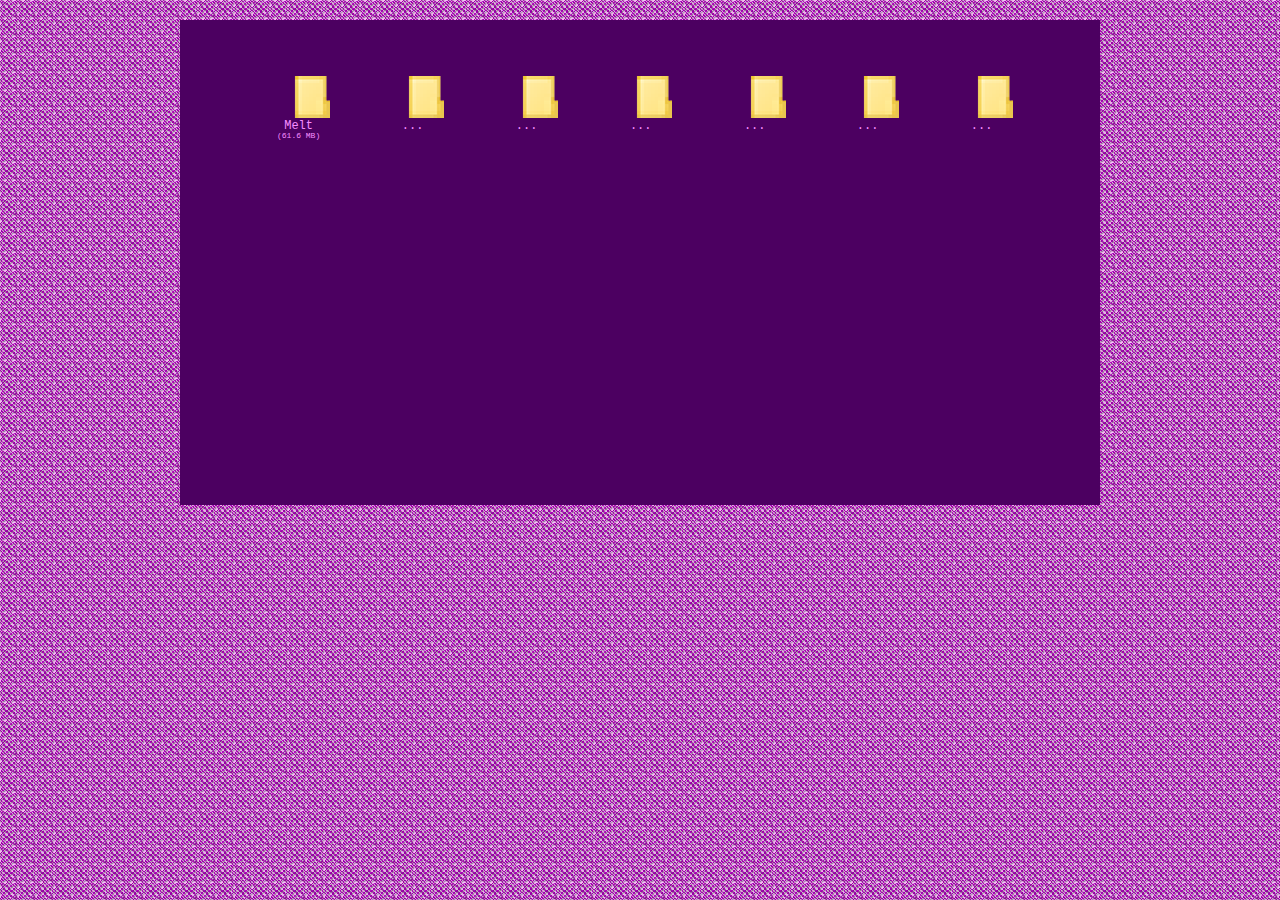
==== extras.html @ 06ce2e19 "Assests" ====
<!DOCTYPE html>
<html class="nojs html css_verticalspacer" lang="en-US">
 <head>

  <meta http-equiv="Content-type" content="text/html;charset=UTF-8"/>
  <meta name="generator" content="2017.0.0.363"/>
  <meta name="viewport" content="width=device-width, initial-scale=1.0"/>
  
  <script type="text/javascript">
   // Update the 'nojs'/'js' class on the html node
document.documentElement.className = document.documentElement.className.replace(/\bnojs\b/g, 'js');

// Check that all required assets are uploaded and up-to-date
if(typeof Muse == "undefined") window.Muse = {}; window.Muse.assets = {"required":["museutils.js", "museconfig.js", "jquery.watch.js", "jquery.musepolyfill.bgsize.js", "require.js", "extras.css"], "outOfDate":[]};
</script>
  
  <title>Extras</title>
  <!-- CSS -->
  <link rel="stylesheet" type="text/css" href="css/site_global.css?crc=417421671"/>
  <link rel="stylesheet" type="text/css" href="css/extras.css?crc=250138466" id="pagesheet"/>
   </head>
 <body>

  <div class="clearfix borderbox" id="page"><!-- column -->
   <div class="clearfix colelem" id="u613"><!-- group -->
    <div class="clearfix grpelem" id="pu616"><!-- column -->
     <div class="museBGSize colelem" id="u616"><!-- simple frame --></div>
     <div class="clearfix colelem" id="u637-6"><!-- content -->
      <p id="u637-2">Melt</p>
      <p id="u637-4">(61.6 MB)</p>
     </div>
    </div>
    <div class="clearfix grpelem" id="pu619"><!-- column -->
     <div class="museBGSize colelem" id="u619"><!-- simple frame --></div>
     <div class="clearfix colelem" id="u641-4"><!-- content -->
      <p>...</p>
     </div>
    </div>
    <div class="clearfix grpelem" id="pu622"><!-- column -->
     <div class="museBGSize colelem" id="u622"><!-- simple frame --></div>
     <div class="clearfix colelem" id="u664-4"><!-- content -->
      <p>...</p>
     </div>
    </div>
    <div class="clearfix grpelem" id="pu625"><!-- column -->
     <div class="museBGSize colelem" id="u625"><!-- simple frame --></div>
     <div class="clearfix colelem" id="u667-4"><!-- content -->
      <p>...</p>
     </div>
    </div>
    <div class="clearfix grpelem" id="pu628"><!-- column -->
     <div class="museBGSize colelem" id="u628"><!-- simple frame --></div>
     <div class="clearfix colelem" id="u670-4"><!-- content -->
      <p>...</p>
     </div>
    </div>
    <div class="clearfix grpelem" id="pu634"><!-- column -->
     <div class="museBGSize colelem" id="u634"><!-- simple frame --></div>
     <div class="clearfix colelem" id="u673-4"><!-- content -->
      <p>...</p>
     </div>
    </div>
    <div class="clearfix grpelem" id="pu631"><!-- column -->
     <div class="museBGSize colelem" id="u631"><!-- simple frame --></div>
     <div class="clearfix colelem" id="u676-4"><!-- content -->
      <p>...</p>
     </div>
    </div>
   </div>
   <div class="verticalspacer" data-offset-top="505" data-content-above-spacer="504" data-content-below-spacer="63"></div>
  </div>
  <div class="preload_images">
   <img class="preload" src="images/ico-open-u616-r-fr.png?crc=3880366078" alt=""/>
  </div>
  <!-- Other scripts -->
  <script type="text/javascript">
   window.Muse.assets.check=function(d){if(!window.Muse.assets.checked){window.Muse.assets.checked=!0;var b={},c=function(a,b){if(window.getComputedStyle){var c=window.getComputedStyle(a,null);return c&&c.getPropertyValue(b)||c&&c[b]||""}if(document.documentElement.currentStyle)return(c=a.currentStyle)&&c[b]||a.style&&a.style[b]||"";return""},a=function(a){if(a.match(/^rgb/))return a=a.replace(/\s+/g,"").match(/([\d\,]+)/gi)[0].split(","),(parseInt(a[0])<<16)+(parseInt(a[1])<<8)+parseInt(a[2]);if(a.match(/^\#/))return parseInt(a.substr(1),
16);return 0},g=function(g){for(var f=document.getElementsByTagName("link"),h=0;h<f.length;h++)if("text/css"==f[h].type){var i=(f[h].href||"").match(/\/?css\/([\w\-]+\.css)\?crc=(\d+)/);if(!i||!i[1]||!i[2])break;b[i[1]]=i[2]}f=document.createElement("div");f.className="version";f.style.cssText="display:none; width:1px; height:1px;";document.getElementsByTagName("body")[0].appendChild(f);for(h=0;h<Muse.assets.required.length;){var i=Muse.assets.required[h],l=i.match(/([\w\-\.]+)\.(\w+)$/),k=l&&l[1]?
l[1]:null,l=l&&l[2]?l[2]:null;switch(l.toLowerCase()){case "css":k=k.replace(/\W/gi,"_").replace(/^([^a-z])/gi,"_$1");f.className+=" "+k;k=a(c(f,"color"));l=a(c(f,"backgroundColor"));k!=0||l!=0?(Muse.assets.required.splice(h,1),"undefined"!=typeof b[i]&&(k!=b[i]>>>24||l!=(b[i]&16777215))&&Muse.assets.outOfDate.push(i)):h++;f.className="version";break;case "js":h++;break;default:throw Error("Unsupported file type: "+l);}}d?d().jquery!="1.8.3"&&Muse.assets.outOfDate.push("jquery-1.8.3.min.js"):Muse.assets.required.push("jquery-1.8.3.min.js");
f.parentNode.removeChild(f);if(Muse.assets.outOfDate.length||Muse.assets.required.length)f="Some files on the server may be missing or incorrect. Clear browser cache and try again. If the problem persists please contact website author.",g&&Muse.assets.outOfDate.length&&(f+="\nOut of date: "+Muse.assets.outOfDate.join(",")),g&&Muse.assets.required.length&&(f+="\nMissing: "+Muse.assets.required.join(",")),alert(f)};location&&location.search&&location.search.match&&location.search.match(/muse_debug/gi)?setTimeout(function(){g(!0)},5E3):g()}};
var muse_init=function(){require.config({baseUrl:""});require(["jquery","museutils","whatinput","jquery.musepolyfill.bgsize","jquery.watch"],function(d){var $ = d;$(document).ready(function(){try{
window.Muse.assets.check($);/* body */
Muse.Utils.transformMarkupToFixBrowserProblemsPreInit();/* body */
Muse.Utils.prepHyperlinks(true);/* body */
Muse.Utils.fullPage('#page');/* 100% height page */
Muse.Utils.showWidgetsWhenReady();/* body */
Muse.Utils.transformMarkupToFixBrowserProblems();/* body */
}catch(b){if(b&&"function"==typeof b.notify?b.notify():Muse.Assert.fail("Error calling selector function: "+b),false)throw b;}})})};

</script>
  <!-- RequireJS script -->
  <script src="scripts/require.js?crc=244322403" type="text/javascript" async data-main="scripts/museconfig.js?crc=168988563" onload="if (requirejs) requirejs.onError = function(requireType, requireModule) { if (requireType && requireType.toString && requireType.toString().indexOf && 0 <= requireType.toString().indexOf('#scripterror')) window.Muse.assets.check(); }" onerror="window.Muse.assets.check();"></script>
   </body>
</html>
---- css/site_global.css ----
html{min-height:100%;min-width:100%;-ms-text-size-adjust:none;}body,div,dl,dt,dd,ul,ol,li,nav,h1,h2,h3,h4,h5,h6,pre,code,form,fieldset,legend,input,button,textarea,p,blockquote,th,td,a{margin:0px;padding:0px;border-width:0px;border-style:solid;border-color:transparent;-webkit-transform-origin:left top;-ms-transform-origin:left top;-o-transform-origin:left top;transform-origin:left top;background-repeat:no-repeat;}button.submit-btn{-moz-box-sizing:content-box;-webkit-box-sizing:content-box;box-sizing:content-box;}.transition{-webkit-transition-property:background-image,background-position,background-color,border-color,border-radius,color,font-size,font-style,font-weight,letter-spacing,line-height,text-align,box-shadow,text-shadow,opacity;transition-property:background-image,background-position,background-color,border-color,border-radius,color,font-size,font-style,font-weight,letter-spacing,line-height,text-align,box-shadow,text-shadow,opacity;}.transition *{-webkit-transition:inherit;transition:inherit;}table{border-collapse:collapse;border-spacing:0px;}fieldset,img{border:0px;border-style:solid;-webkit-transform-origin:left top;-ms-transform-origin:left top;-o-transform-origin:left top;transform-origin:left top;}address,caption,cite,code,dfn,em,strong,th,var,optgroup{font-style:inherit;font-weight:inherit;}del,ins{text-decoration:none;}li{list-style:none;}caption,th{text-align:left;}h1,h2,h3,h4,h5,h6{font-size:100%;font-weight:inherit;}input,button,textarea,select,optgroup,option{font-family:inherit;font-size:inherit;font-style:inherit;font-weight:inherit;}.form-grp input,.form-grp textarea{-webkit-appearance:none;-webkit-border-radius:0;}body{font-family:Arial, Helvetica Neue, Helvetica, sans-serif;text-align:left;font-size:14px;line-height:17px;word-wrap:break-word;text-rendering:optimizeLegibility;-moz-font-feature-settings:'liga';-ms-font-feature-settings:'liga';-webkit-font-feature-settings:'liga';font-feature-settings:'liga';}a:link{color:#DD2AFF;text-decoration:underline;}a:visited{color:#68007F;text-decoration:underline;}a:hover{color:#EC85FF;text-decoration:underline;}a:active{color:#EE0000;text-decoration:underline;}a.nontext{color:black;text-decoration:none;font-style:normal;font-weight:normal;}.normal_text{color:#000000;direction:ltr;font-family:Arial, Helvetica Neue, Helvetica, sans-serif;font-size:14px;font-style:normal;font-weight:normal;letter-spacing:0px;line-height:17px;text-align:left;text-decoration:none;text-indent:0px;text-transform:none;vertical-align:0px;padding:0px;}.list0 li:before{position:absolute;right:100%;letter-spacing:0px;text-decoration:none;font-weight:normal;font-style:normal;}.rtl-list li:before{right:auto;left:100%;}.nls-None > li:before,.nls-None .list3 > li:before,.nls-None .list6 > li:before{margin-right:6px;content:'•';}.nls-None .list1 > li:before,.nls-None .list4 > li:before,.nls-None .list7 > li:before{margin-right:6px;content:'○';}.nls-None,.nls-None .list1,.nls-None .list2,.nls-None .list3,.nls-None .list4,.nls-None .list5,.nls-None .list6,.nls-None .list7,.nls-None .list8{padding-left:34px;}.nls-None.rtl-list,.nls-None .list1.rtl-list,.nls-None .list2.rtl-list,.nls-None .list3.rtl-list,.nls-None .list4.rtl-list,.nls-None .list5.rtl-list,.nls-None .list6.rtl-list,.nls-None .list7.rtl-list,.nls-None .list8.rtl-list{padding-left:0px;padding-right:34px;}.nls-None .list2 > li:before,.nls-None .list5 > li:before,.nls-None .list8 > li:before{margin-right:6px;content:'-';}.nls-None.rtl-list > li:before,.nls-None .list1.rtl-list > li:before,.nls-None .list2.rtl-list > li:before,.nls-None .list3.rtl-list > li:before,.nls-None .list4.rtl-list > li:before,.nls-None .list5.rtl-list > li:before,.nls-None .list6.rtl-list > li:before,.nls-None .list7.rtl-list > li:before,.nls-None .list8.rtl-list > li:before{margin-right:0px;margin-left:6px;}.TabbedPanelsTab{white-space:nowrap;}.MenuBar .MenuBarView,.MenuBar .SubMenuView{display:block;list-style:none;}.MenuBar .SubMenu{display:none;position:absolute;}.NoWrap{white-space:nowrap;word-wrap:normal;}.rootelem{margin-left:auto;margin-right:auto;}.colelem{display:inline;float:left;clear:both;}.clearfix:after{content:"\0020";visibility:hidden;display:block;height:0px;clear:both;}*:first-child+html .clearfix{zoom:1;}.clip_frame{overflow:hidden;}.popup_anchor{position:relative;width:0px;height:0px;}.popup_element{z-index:100000;}.svg{display:block;vertical-align:top;}span.wrap{content:'';clear:left;display:block;}span.actAsInlineDiv{display:inline-block;}.position_content,.excludeFromNormalFlow{float:left;}.preload_images{position:absolute;overflow:hidden;left:-9999px;top:-9999px;height:1px;width:1px;}.preload{height:1px;width:1px;}.animateStates{-webkit-transition:0.3s ease-in-out;-moz-transition:0.3s ease-in-out;-o-transition:0.3s ease-in-out;transition:0.3s ease-in-out;}[data-whatinput="mouse"] *:focus,[data-whatinput="touch"] *:focus,input:focus,textarea:focus{outline:none;}textarea{resize:none;overflow:auto;}.fld-prompt{pointer-events:none;}.wrapped-input{position:absolute;top:0px;left:0px;background:transparent;border:none;}.submit-btn{z-index:50000;cursor:pointer;}.anchor_item{width:22px;height:18px;}.MenuBar .SubMenuVisible,.MenuBarVertical .SubMenuVisible,.MenuBar .SubMenu .SubMenuVisible,.popup_element.Active,span.actAsPara,.actAsDiv,a.nonblock.nontext,img.block{display:block;}.widget_invisible,.js .invi,.js .mse_pre_init{visibility:hidden;}.ose_ei{visibility:hidden;z-index:0;}.no_vert_scroll{overflow-y:hidden;}.always_vert_scroll{overflow-y:scroll;}.always_horz_scroll{overflow-x:scroll;}.fullscreen{overflow:hidden;left:0px;top:0px;position:fixed;height:100%;width:100%;-moz-box-sizing:border-box;-webkit-box-sizing:border-box;-ms-box-sizing:border-box;box-sizing:border-box;}.fullwidth{position:absolute;}.borderbox{-moz-box-sizing:border-box;-webkit-box-sizing:border-box;-ms-box-sizing:border-box;box-sizing:border-box;}.scroll_wrapper{position:absolute;overflow:auto;left:0px;right:0px;top:0px;bottom:0px;padding-top:0px;padding-bottom:0px;margin-top:0px;margin-bottom:0px;}.browser_width > *{position:absolute;left:0px;right:0px;}.grpelem,.accordion_wrapper{display:inline;float:left;}.fld-checkbox input[type=checkbox],.fld-radiobutton input[type=radio]{position:absolute;overflow:hidden;clip:rect(0px, 0px, 0px, 0px);height:1px;width:1px;margin:-1px;padding:0px;border:0px;}.fld-checkbox input[type=checkbox] + label,.fld-radiobutton input[type=radio] + label{display:inline-block;background-repeat:no-repeat;cursor:pointer;float:left;width:100%;height:100%;}.pointer_cursor,.fld-recaptcha-mode,.fld-recaptcha-refresh,.fld-recaptcha-help{cursor:pointer;}p,h1,h2,h3,h4,h5,h6,ol,ul,span.actAsPara{max-height:1000000px;}.superscript{vertical-align:super;font-size:66%;line-height:0px;}.subscript{vertical-align:sub;font-size:66%;line-height:0px;}.horizontalSlideShow{-ms-touch-action:pan-y;touch-action:pan-y;}.verticalSlideShow{-ms-touch-action:pan-x;touch-action:pan-x;}.colelem100,.verticalspacer{clear:both;}.list0 li,.MenuBar .MenuItemContainer,.SlideShowContentPanel .fullscreen img,.css_verticalspacer .verticalspacer{position:relative;}.popup_element.Inactive,.js .disn,.js .an_invi,.hidden,.breakpoint{display:none;}#muse_css_mq{position:absolute;display:none;background-color:#FFFFFE;}.fluid_height_spacer{width:0.01px;}.muse_check_css{display:none;position:fixed;}@media screen and (-webkit-min-device-pixel-ratio:0){body{text-rendering:auto;}}
---- css/extras.css ----
.version.extras{color:#00000E;background-color:#E8CF62;}#muse_css_mq{background-color:#FFFFFF;}#page{z-index:1;min-height:418px;background-image:none;border-width:0px;border-color:#000000;background-color:transparent;padding-top:20px;padding-bottom:62px;width:100%;max-width:960px;margin-left:auto;margin-right:auto;}#u613{z-index:2;background-color:#4C0061;padding-bottom:361px;position:relative;width:95.84%;margin-left:2.09%;}#pu616{z-index:3;margin-right:-10000px;margin-top:56px;width:6.85%;margin-left:9.46%;}#u616{z-index:3;height:42px;opacity:1;-ms-filter:"progid:DXImageTransform.Microsoft.Alpha(Opacity=100)";filter:alpha(opacity=100);position:relative;width:100%;background:transparent url("../images/ico-open-u616-fr.png?crc=519175195") no-repeat left top;background-size:contain;}#u637-6{z-index:10;min-height:23px;background-color:transparent;color:#F78DFF;text-align:center;font-family:Courier New, Courier, monospace;margin-top:3px;position:relative;width:100%;}#u637-2{font-size:12px;line-height:11px;}#u637-4{font-size:8px;line-height:7px;}#pu619{z-index:4;padding-bottom:0px;margin-right:-10000px;margin-top:56px;width:6.85%;margin-left:21.85%;}#u619{z-index:4;height:42px;opacity:1;-ms-filter:"progid:DXImageTransform.Microsoft.Alpha(Opacity=100)";filter:alpha(opacity=100);position:relative;width:100%;background:transparent url("../images/ico-open-u616-fr.png?crc=519175195") no-repeat left top;background-size:contain;}#u641-4{z-index:16;min-height:23px;background-color:transparent;line-height:11px;color:#F78DFF;font-size:12px;text-align:center;font-family:Courier New, Courier, monospace;margin-top:3px;position:relative;width:100%;}#pu622{z-index:5;margin-right:-10000px;margin-top:56px;width:6.85%;margin-left:34.24%;}#u622{z-index:5;height:42px;opacity:1;-ms-filter:"progid:DXImageTransform.Microsoft.Alpha(Opacity=100)";filter:alpha(opacity=100);position:relative;width:100%;background:transparent url("../images/ico-open-u616-fr.png?crc=519175195") no-repeat left top;background-size:contain;}#u664-4{z-index:20;min-height:23px;background-color:transparent;line-height:11px;color:#F78DFF;font-size:12px;text-align:center;font-family:Courier New, Courier, monospace;margin-top:3px;position:relative;width:100%;}#pu625{z-index:6;margin-right:-10000px;margin-top:56px;width:6.85%;margin-left:46.64%;}#u625{z-index:6;height:42px;opacity:1;-ms-filter:"progid:DXImageTransform.Microsoft.Alpha(Opacity=100)";filter:alpha(opacity=100);position:relative;width:100%;background:transparent url("../images/ico-open-u616-fr.png?crc=519175195") no-repeat left top;background-size:contain;}#u667-4{z-index:24;min-height:23px;background-color:transparent;line-height:11px;color:#F78DFF;font-size:12px;text-align:center;font-family:Courier New, Courier, monospace;margin-top:3px;position:relative;width:100%;}#pu628{z-index:7;margin-right:-10000px;margin-top:56px;width:6.85%;margin-left:59.03%;}#u628{z-index:7;height:42px;opacity:1;-ms-filter:"progid:DXImageTransform.Microsoft.Alpha(Opacity=100)";filter:alpha(opacity=100);position:relative;width:100%;background:transparent url("../images/ico-open-u616-fr.png?crc=519175195") no-repeat left top;background-size:contain;}#u670-4{z-index:28;min-height:23px;background-color:transparent;line-height:11px;color:#F78DFF;font-size:12px;text-align:center;font-family:Courier New, Courier, monospace;margin-top:3px;position:relative;width:100%;}#pu634{z-index:9;margin-right:-10000px;margin-top:56px;width:6.85%;margin-left:71.31%;}#u634{z-index:9;height:42px;opacity:1;-ms-filter:"progid:DXImageTransform.Microsoft.Alpha(Opacity=100)";filter:alpha(opacity=100);position:relative;width:100%;background:transparent url("../images/ico-open-u616-fr.png?crc=519175195") no-repeat left top;background-size:contain;}#u673-4{z-index:32;min-height:23px;background-color:transparent;line-height:11px;color:#F78DFF;font-size:12px;text-align:center;font-family:Courier New, Courier, monospace;margin-top:3px;position:relative;width:100%;}#pu631{z-index:8;margin-right:-10000px;margin-top:56px;width:6.85%;margin-left:83.7%;}#u631{z-index:8;height:42px;opacity:1;-ms-filter:"progid:DXImageTransform.Microsoft.Alpha(Opacity=100)";filter:alpha(opacity=100);position:relative;width:100%;background:transparent url("../images/ico-open-u616-fr.png?crc=519175195") no-repeat left top;background-size:contain;}#u616:hover,#u619:hover,#u622:hover,#u625:hover,#u628:hover,#u634:hover,#u631:hover{opacity:1;-ms-filter:"progid:DXImageTransform.Microsoft.Alpha(Opacity=100)";filter:alpha(opacity=100);height:42px;min-height:0px;width:100%;margin:0px 0px 0px 0%;background:transparent url("../images/ico-open-u616-r-fr.png?crc=3880366078") no-repeat left top;background-size:contain;}#u676-4{z-index:36;min-height:23px;background-color:transparent;line-height:11px;color:#F78DFF;font-size:12px;text-align:center;font-family:Courier New, Courier, monospace;margin-top:3px;position:relative;width:100%;}.css_verticalspacer .verticalspacer{height:calc(100vh - 567px);}.html{background:#FFFFFF url("../images/bg_2.jpg?crc=134176580") repeat left top scroll;}body{position:relative;min-width:320px;}
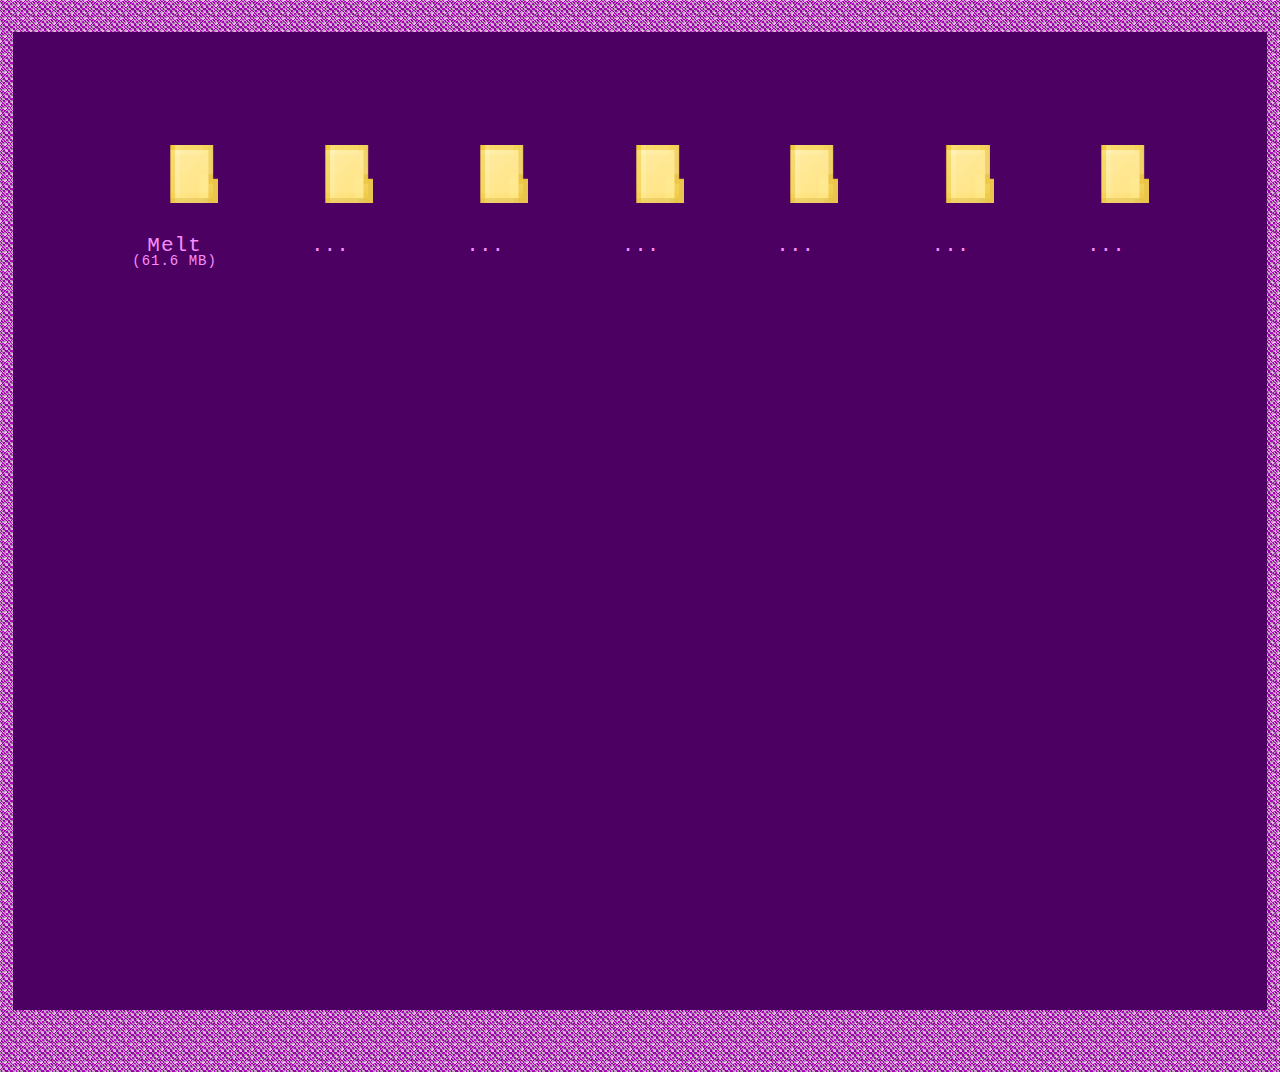
==== commit 53d4204b: "Assets 2" ====
--- a/extras.html
+++ b/extras.html
@@ -17,14 +17,14 @@
   <title>Extras</title>
   <!-- CSS -->
   <link rel="stylesheet" type="text/css" href="css/site_global.css?crc=417421671"/>
-  <link rel="stylesheet" type="text/css" href="css/extras.css?crc=250138466" id="pagesheet"/>
+  <link rel="stylesheet" type="text/css" href="css/extras.css?crc=3817482746" id="pagesheet"/>
    </head>
  <body>
 
   <div class="clearfix borderbox" id="page"><!-- column -->
    <div class="clearfix colelem" id="u613"><!-- group -->
     <div class="clearfix grpelem" id="pu616"><!-- column -->
-     <div class="museBGSize colelem" id="u616"><!-- simple frame --></div>
+     <a class="nonblock nontext museBGSize colelem" id="u616" href="http://download1494.mediafire.com/jkv7jq7def3g/enswyzo91stm8f3/melt.zip"><!-- simple frame --></a>
      <div class="clearfix colelem" id="u637-6"><!-- content -->
       <p id="u637-2">Melt</p>
       <p id="u637-4">(61.6 MB)</p>
@@ -38,39 +38,39 @@
     </div>
     <div class="clearfix grpelem" id="pu622"><!-- column -->
      <div class="museBGSize colelem" id="u622"><!-- simple frame --></div>
-     <div class="clearfix colelem" id="u664-4"><!-- content -->
+     <div class="clearfix colelem" id="u852-4"><!-- content -->
       <p>...</p>
      </div>
     </div>
     <div class="clearfix grpelem" id="pu625"><!-- column -->
      <div class="museBGSize colelem" id="u625"><!-- simple frame --></div>
-     <div class="clearfix colelem" id="u667-4"><!-- content -->
+     <div class="clearfix colelem" id="u855-4"><!-- content -->
       <p>...</p>
      </div>
     </div>
     <div class="clearfix grpelem" id="pu628"><!-- column -->
      <div class="museBGSize colelem" id="u628"><!-- simple frame --></div>
-     <div class="clearfix colelem" id="u670-4"><!-- content -->
+     <div class="clearfix colelem" id="u861-4"><!-- content -->
       <p>...</p>
      </div>
     </div>
     <div class="clearfix grpelem" id="pu634"><!-- column -->
      <div class="museBGSize colelem" id="u634"><!-- simple frame --></div>
-     <div class="clearfix colelem" id="u673-4"><!-- content -->
+     <div class="clearfix colelem" id="u858-4"><!-- content -->
       <p>...</p>
      </div>
     </div>
     <div class="clearfix grpelem" id="pu631"><!-- column -->
      <div class="museBGSize colelem" id="u631"><!-- simple frame --></div>
-     <div class="clearfix colelem" id="u676-4"><!-- content -->
+     <div class="clearfix colelem" id="u864-4"><!-- content -->
       <p>...</p>
      </div>
     </div>
    </div>
-   <div class="verticalspacer" data-offset-top="505" data-content-above-spacer="504" data-content-below-spacer="63"></div>
+   <div class="verticalspacer" data-offset-top="1011" data-content-above-spacer="1010" data-content-below-spacer="62"></div>
   </div>
   <div class="preload_images">
-   <img class="preload" src="images/ico-open-u616-r-fr.png?crc=3880366078" alt=""/>
+   <img class="preload" src="images/ico-open-u616-r-fr.png?crc=4062364404" alt=""/>
   </div>
   <!-- Other scripts -->
   <script type="text/javascript">
--- a/css/extras.css
+++ b/css/extras.css
@@ -1 +1 @@
-.version.extras{color:#00000E;background-color:#E8CF62;}#muse_css_mq{background-color:#FFFFFF;}#page{z-index:1;min-height:418px;background-image:none;border-width:0px;border-color:#000000;background-color:transparent;padding-top:20px;padding-bottom:62px;width:100%;max-width:960px;margin-left:auto;margin-right:auto;}#u613{z-index:2;background-color:#4C0061;padding-bottom:361px;position:relative;width:95.84%;margin-left:2.09%;}#pu616{z-index:3;margin-right:-10000px;margin-top:56px;width:6.85%;margin-left:9.46%;}#u616{z-index:3;height:42px;opacity:1;-ms-filter:"progid:DXImageTransform.Microsoft.Alpha(Opacity=100)";filter:alpha(opacity=100);position:relative;width:100%;background:transparent url("../images/ico-open-u616-fr.png?crc=519175195") no-repeat left top;background-size:contain;}#u637-6{z-index:10;min-height:23px;background-color:transparent;color:#F78DFF;text-align:center;font-family:Courier New, Courier, monospace;margin-top:3px;position:relative;width:100%;}#u637-2{font-size:12px;line-height:11px;}#u637-4{font-size:8px;line-height:7px;}#pu619{z-index:4;padding-bottom:0px;margin-right:-10000px;margin-top:56px;width:6.85%;margin-left:21.85%;}#u619{z-index:4;height:42px;opacity:1;-ms-filter:"progid:DXImageTransform.Microsoft.Alpha(Opacity=100)";filter:alpha(opacity=100);position:relative;width:100%;background:transparent url("../images/ico-open-u616-fr.png?crc=519175195") no-repeat left top;background-size:contain;}#u641-4{z-index:16;min-height:23px;background-color:transparent;line-height:11px;color:#F78DFF;font-size:12px;text-align:center;font-family:Courier New, Courier, monospace;margin-top:3px;position:relative;width:100%;}#pu622{z-index:5;margin-right:-10000px;margin-top:56px;width:6.85%;margin-left:34.24%;}#u622{z-index:5;height:42px;opacity:1;-ms-filter:"progid:DXImageTransform.Microsoft.Alpha(Opacity=100)";filter:alpha(opacity=100);position:relative;width:100%;background:transparent url("../images/ico-open-u616-fr.png?crc=519175195") no-repeat left top;background-size:contain;}#u664-4{z-index:20;min-height:23px;background-color:transparent;line-height:11px;color:#F78DFF;font-size:12px;text-align:center;font-family:Courier New, Courier, monospace;margin-top:3px;position:relative;width:100%;}#pu625{z-index:6;margin-right:-10000px;margin-top:56px;width:6.85%;margin-left:46.64%;}#u625{z-index:6;height:42px;opacity:1;-ms-filter:"progid:DXImageTransform.Microsoft.Alpha(Opacity=100)";filter:alpha(opacity=100);position:relative;width:100%;background:transparent url("../images/ico-open-u616-fr.png?crc=519175195") no-repeat left top;background-size:contain;}#u667-4{z-index:24;min-height:23px;background-color:transparent;line-height:11px;color:#F78DFF;font-size:12px;text-align:center;font-family:Courier New, Courier, monospace;margin-top:3px;position:relative;width:100%;}#pu628{z-index:7;margin-right:-10000px;margin-top:56px;width:6.85%;margin-left:59.03%;}#u628{z-index:7;height:42px;opacity:1;-ms-filter:"progid:DXImageTransform.Microsoft.Alpha(Opacity=100)";filter:alpha(opacity=100);position:relative;width:100%;background:transparent url("../images/ico-open-u616-fr.png?crc=519175195") no-repeat left top;background-size:contain;}#u670-4{z-index:28;min-height:23px;background-color:transparent;line-height:11px;color:#F78DFF;font-size:12px;text-align:center;font-family:Courier New, Courier, monospace;margin-top:3px;position:relative;width:100%;}#pu634{z-index:9;margin-right:-10000px;margin-top:56px;width:6.85%;margin-left:71.31%;}#u634{z-index:9;height:42px;opacity:1;-ms-filter:"progid:DXImageTransform.Microsoft.Alpha(Opacity=100)";filter:alpha(opacity=100);position:relative;width:100%;background:transparent url("../images/ico-open-u616-fr.png?crc=519175195") no-repeat left top;background-size:contain;}#u673-4{z-index:32;min-height:23px;background-color:transparent;line-height:11px;color:#F78DFF;font-size:12px;text-align:center;font-family:Courier New, Courier, monospace;margin-top:3px;position:relative;width:100%;}#pu631{z-index:8;margin-right:-10000px;margin-top:56px;width:6.85%;margin-left:83.7%;}#u631{z-index:8;height:42px;opacity:1;-ms-filter:"progid:DXImageTransform.Microsoft.Alpha(Opacity=100)";filter:alpha(opacity=100);position:relative;width:100%;background:transparent url("../images/ico-open-u616-fr.png?crc=519175195") no-repeat left top;background-size:contain;}#u616:hover,#u619:hover,#u622:hover,#u625:hover,#u628:hover,#u634:hover,#u631:hover{opacity:1;-ms-filter:"progid:DXImageTransform.Microsoft.Alpha(Opacity=100)";filter:alpha(opacity=100);height:42px;min-height:0px;width:100%;margin:0px 0px 0px 0%;background:transparent url("../images/ico-open-u616-r-fr.png?crc=3880366078") no-repeat left top;background-size:contain;}#u676-4{z-index:36;min-height:23px;background-color:transparent;line-height:11px;color:#F78DFF;font-size:12px;text-align:center;font-family:Courier New, Courier, monospace;margin-top:3px;position:relative;width:100%;}.css_verticalspacer .verticalspacer{height:calc(100vh - 567px);}.html{background:#FFFFFF url("../images/bg_2.jpg?crc=134176580") repeat left top scroll;}body{position:relative;min-width:320px;}+.version.extras{color:#0000E3;background-color:#8A29FA;}#muse_css_mq{background-color:#FFFFFF;}#page{z-index:1;min-height:406px;background-image:none;border-width:0px;border-color:#000000;background-color:transparent;padding-top:32px;padding-bottom:62px;width:100%;max-width:1920px;margin-left:auto;margin-right:auto;}#u613{z-index:2;background-color:#4C0061;padding-bottom:728px;position:relative;width:97.92%;margin-left:1.05%;}#pu616{z-index:3;padding-bottom:0px;margin-right:-10000px;margin-top:113px;width:6.87%;margin-left:9.42%;}#u616{z-index:3;height:85px;opacity:1;-ms-filter:"progid:DXImageTransform.Microsoft.Alpha(Opacity=100)";filter:alpha(opacity=100);position:relative;width:100%;background:transparent url("../images/ico-open-u616-fr.png?crc=108345733") no-repeat left top;background-size:contain;}#u637-6{z-index:10;min-height:46px;background-color:transparent;letter-spacing:1px;color:#F78DFF;text-align:center;font-family:Courier New, Courier, monospace;margin-top:6px;position:relative;width:100%;}#u637-2{font-size:21px;line-height:19px;}#u637-4{font-size:14px;line-height:13px;}#pu619{z-index:4;padding-bottom:0px;margin-right:-10000px;margin-top:113px;width:6.87%;margin-left:21.81%;}#u619{z-index:4;height:85px;opacity:1;-ms-filter:"progid:DXImageTransform.Microsoft.Alpha(Opacity=100)";filter:alpha(opacity=100);position:relative;width:100%;background:transparent url("../images/ico-open-u616-fr.png?crc=108345733") no-repeat left top;background-size:contain;}#u641-4{z-index:16;min-height:46px;background-color:transparent;line-height:19px;color:#F78DFF;font-size:21px;text-align:center;font-family:Courier New, Courier, monospace;margin-top:6px;position:relative;width:100%;}#pu622{z-index:5;padding-bottom:0px;margin-right:-10000px;margin-top:113px;width:6.87%;margin-left:34.21%;}#u622{z-index:5;height:85px;opacity:1;-ms-filter:"progid:DXImageTransform.Microsoft.Alpha(Opacity=100)";filter:alpha(opacity=100);position:relative;width:100%;background:transparent url("../images/ico-open-u616-fr.png?crc=108345733") no-repeat left top;background-size:contain;}#u852-4{z-index:20;min-height:46px;background-color:transparent;line-height:19px;color:#F78DFF;font-size:21px;text-align:center;font-family:Courier New, Courier, monospace;margin-top:6px;position:relative;width:100%;}#pu625{z-index:6;padding-bottom:0px;margin-right:-10000px;margin-top:113px;width:6.87%;margin-left:46.6%;}#u625{z-index:6;height:85px;opacity:1;-ms-filter:"progid:DXImageTransform.Microsoft.Alpha(Opacity=100)";filter:alpha(opacity=100);position:relative;width:100%;background:transparent url("../images/ico-open-u616-fr.png?crc=108345733") no-repeat left top;background-size:contain;}#u855-4{z-index:24;min-height:46px;background-color:transparent;line-height:19px;color:#F78DFF;font-size:21px;text-align:center;font-family:Courier New, Courier, monospace;margin-top:6px;position:relative;width:100%;}#pu628{z-index:7;padding-bottom:0px;margin-right:-10000px;margin-top:113px;width:6.87%;margin-left:58.94%;}#u628{z-index:7;height:85px;opacity:1;-ms-filter:"progid:DXImageTransform.Microsoft.Alpha(Opacity=100)";filter:alpha(opacity=100);position:relative;width:100%;background:transparent url("../images/ico-open-u616-fr.png?crc=108345733") no-repeat left top;background-size:contain;}#u861-4{z-index:32;min-height:46px;background-color:transparent;line-height:19px;color:#F78DFF;font-size:21px;text-align:center;font-family:Courier New, Courier, monospace;margin-top:6px;position:relative;width:100%;}#pu634{z-index:9;padding-bottom:0px;margin-right:-10000px;margin-top:113px;width:6.87%;margin-left:71.33%;}#u634{z-index:9;height:85px;opacity:1;-ms-filter:"progid:DXImageTransform.Microsoft.Alpha(Opacity=100)";filter:alpha(opacity=100);position:relative;width:100%;background:transparent url("../images/ico-open-u616-fr.png?crc=108345733") no-repeat left top;background-size:contain;}#u858-4{z-index:28;min-height:46px;background-color:transparent;line-height:19px;color:#F78DFF;font-size:21px;text-align:center;font-family:Courier New, Courier, monospace;margin-top:6px;position:relative;width:100%;}#pu631{z-index:8;padding-bottom:0px;margin-right:-10000px;margin-top:113px;width:6.87%;margin-left:83.73%;}#u631{z-index:8;height:85px;opacity:1;-ms-filter:"progid:DXImageTransform.Microsoft.Alpha(Opacity=100)";filter:alpha(opacity=100);position:relative;width:100%;background:transparent url("../images/ico-open-u616-fr.png?crc=108345733") no-repeat left top;background-size:contain;}#u616:hover,#u619:hover,#u622:hover,#u625:hover,#u628:hover,#u634:hover,#u631:hover{opacity:1;-ms-filter:"progid:DXImageTransform.Microsoft.Alpha(Opacity=100)";filter:alpha(opacity=100);height:85px;min-height:0px;width:100%;margin:0px 0px 0px 0%;background:transparent url("../images/ico-open-u616-r-fr.png?crc=4062364404") no-repeat left top;background-size:contain;}#u864-4{z-index:36;min-height:46px;background-color:transparent;line-height:19px;color:#F78DFF;font-size:21px;text-align:center;font-family:Courier New, Courier, monospace;margin-top:6px;position:relative;width:100%;}.css_verticalspacer .verticalspacer{height:calc(100vh - 1072px);}.html{background:#FFFFFF url("../images/bg_2.jpg?crc=134176580") repeat left top scroll;}body{position:relative;min-width:320px;}